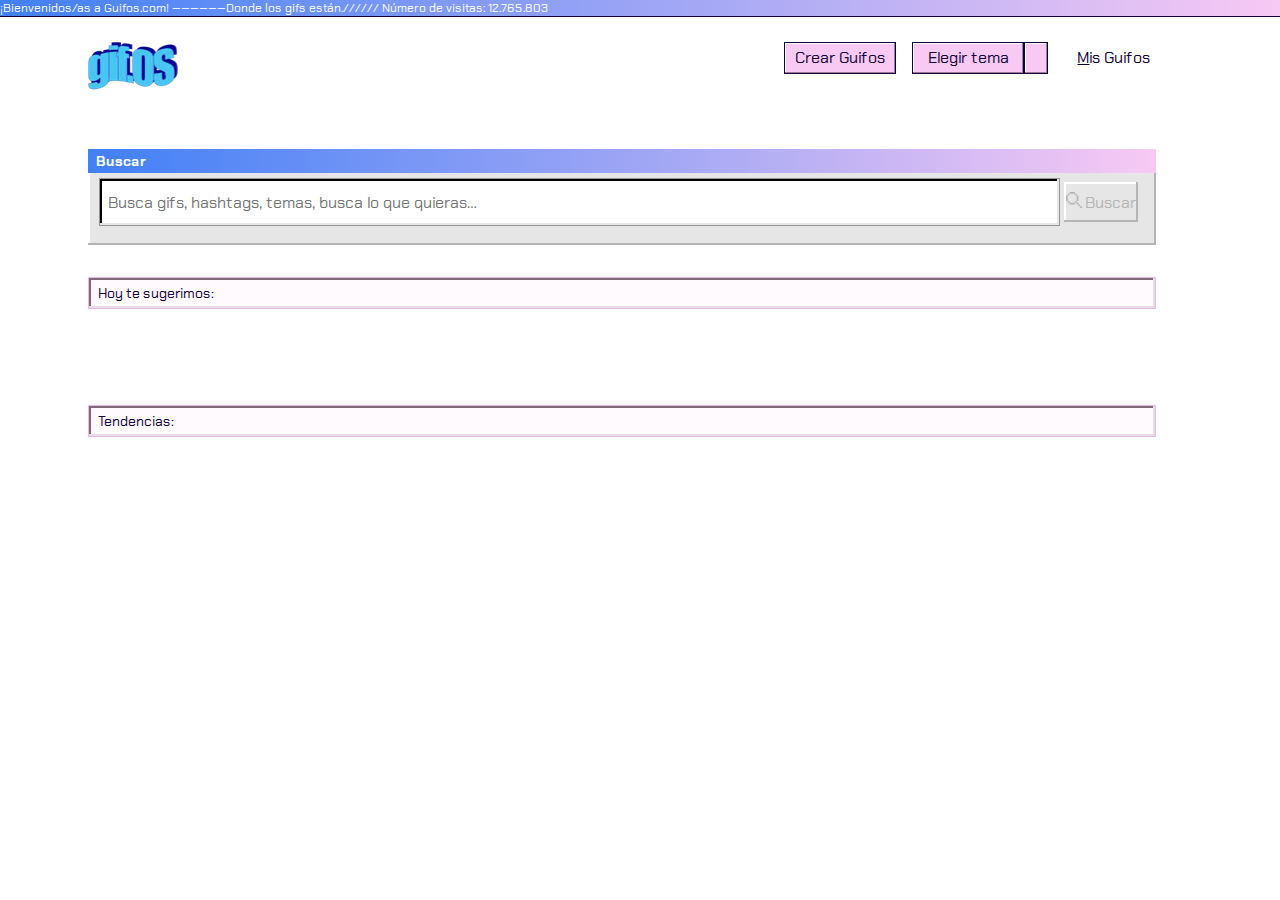
==== index.html @ 1f881b23 "Initial commit" ====
<!doctype html>
<html lang="en">	
<head>
	<meta charset="UTF-8">
    <meta name="viewport" content="width=device-width, initial-scale=1.0">
	<link rel="stylesheet" type="text/css" href="/styles/style1.css" id="cssArchivo" />
	<link href="https://fonts.googleapis.com/css2?family=Chakra+Petch&display=swap" rel="stylesheet">
	<link href="https://fonts.googleapis.com/css2?family=Chakra+Petch:wght@700&display=swap" rel="stylesheet">
	<link rel="stylesheet" href="https://use.fontawesome.com/releases/v5.8.1/css/all.css" integrity="sha384-50oBUHEmvpQ+1lW4y57PTFmhCaXp0ML5d60M1M7uH2+nqUivzIebhndOJK28anvf" crossorigin="anonymous">
	<title>GifOs</title>
</head>

<body>
	<header>
		<p>¡Bienvenidos/as a Guifos.com! ——————Donde los gifs están.////// Número de visitas: 12.765.803</p>
	</header>
	<main>
		<article>
			<section class="buttons-section">
				<a href="/index.html"><img src="/assets/gifOF_logo.png" alt="logo" id="logo"></a>
				<div class=buttons>
					<form action="upload.html">
						<input type="submit" value="Crear Guifos" class="button" id="button1">
					</form>
					<div id="theme">
						<button type="button" class="button" id="button2" value="elegir-tema">Elegir
							tema</button>
						<input type="checkbox" id="btn-menu">
						
						<label for="btn-menu"><i class="fas fa-caret-down" id="dropdown"></i></label>
						<nav class="menu">
							<ul>
								<li><a href="#" onclick="cambiarArchivoCss('/styles/style1.css');"><span
											class="under1">S</span>aylor Day</a></li>
								<li><a href="#" onclick="cambiarArchivoCss('/styles/style2.css');"><span
											class="under2">S</span>aylor Night</a></li>
							</ul>
						</nav>
					</div>
				</div>
				
				<button type="button" id="button3"  onclick="window.location.href='/upload.html#misGifos-results'" value="link1"><span id="m">M</span>is Guifos</button>
			</section>
			<section id="search">
				<div id="main-search">
					<form action="none" id="search-form">
						<h2 id="search-tittle">Buscar</h2>
						<label>
							<input type="text" placeholder="Busca gifs, hashtags, temas, busca lo que quieras…" id="search-input" autocomplete="off"> 
						</label>
						<button type="submit"  id="search-button" class="search-button"  onmouseover = "onButton();" onmouseout ="outButton()"><img id="lens" alt="lents" src="/assets/lupa_inactive.svg"/>Buscar</button>
						<div id="searchSuggestions">
						</div>
					</form>
				</div>
				<div id="masbotones">
					
				</div>
				<div class="results-container">
					<div id="search-results">
					</div>
				</div>

			</section>
			<section id="suggestions">
				<div class="results-container">
					<label>
						<input type="text" class="section-tittle" value="   Hoy te sugerimos:" disabled="disabled">
					</label>
					<div id="suggest-results">
					</div>
					<div id="suggest-search">
					</div>
				</div>
			</section>
			<section id="tredning">
				<div class="results-container">
					<label>
						<input type="text" class="section-tittle" value="   Tendencias:"  disabled="disabled">
					</label>
					<div id="trend-image">
					</div>
				</div>

			</section>
		</article>
	</main>
	<script src="script/search.js"></script>
	<script src="script/trends.js"></script>
	<script src="script/sugest.js"></script>
</body>

</html>
---- styles/style1.css ----
*{
  box-sizing: border-box;
  margin: 0;
  padding: 0;
  border: 0;
}
header{
  width: 100%;
  height: 1.4%;
  background-image: linear-gradient(270deg, #F7C9F3 0%, #4180F6 100%);
  box-shadow: 0 1px 0 0 #110038;
  font-family: 'Chakra Petch', sans-serif;
  font-size: 12px;
  color: #FFFFFF;
  letter-spacing: 0;
}
#logo{
  content: url(/assets/gifOF_logo.png);  
}
#m{
  text-decoration: underline;
}

/*Buttons section*/
.buttons-section{
  display: flex;
  width: 83.4%;
  margin-left: 6.9%;
  margin-right: 9.7%;
  margin-top:2%;
}
#theme{
  display: flex;
  width: 5rem;
}
.buttons{
  width: 100%;
  display: flex;
  justify-content: flex-end;
}
.button{
  width: 7rem;
  height: 2rem;
  background: #F7C9F3;
  border: 1px solid #110038;
  box-shadow: inset -1px -1px 0 0 #997D97, inset 1px 1px 0 0 #FFFFFF;
  font-family: 'Chakra Petch', sans-serif;
  font-size: 16px;
  color: #110038;
  letter-spacing: 0;
  text-align: center;
  line-height: 18px;
  margin-left: 1rem;
}
.button:hover{
  cursor: pointer;
  background: #E6BBE2;
  box-shadow: inset -1px -1px 0 0 #997D97, inset 1px 1px 0 0 #FFFFFF;
  border: 1px dotted #110038;
  display: -webkit-box;
  display: -ms-flexbox;
  display: flex;
  -webkit-box-pack: center;
      -ms-flex-pack: center;
          justify-content: center;
  -webkit-box-align: center;
      -ms-flex-align: center;
          align-items: center;
}
.button:focus,#button3:focus,.more-button:focus, .search-button:focus{
  outline: none;
}
#dropdown{
  margin-left: 8rem;
  width: 1.5rem;
  height: 2rem;
  position: absolute;
  text-align: center;
  padding-top: 0.5%;
  z-index: 1;
  background: #F7C9F3;
  border: 1px solid #110038;
  box-shadow: inset -1px -1px 0 0 #997D97, inset 1px 1px 0 0 #FFFFFF;
  
}
#dropdown:hover{
  padding-top: 0;
  cursor: pointer;
  border: 1px dotted #110038;
  display: -webkit-box;
  display: -ms-flexbox;
  display: flex;
  -webkit-box-pack: center;
      -ms-flex-pack: center;
          justify-content: center;
  -webkit-box-align: center;
      -ms-flex-align: center;
          align-items: center;
  background: #DFB0D5;
}
#button2{
  position: absolute;
  z-index: 1;
}
#button3{
  margin-left: 6rem;
  background: none;
  border: none;
  width: 7rem;
  height: 2rem;
  font-family: 'Chakra Petch', sans-serif;
  font-size: 16px;
  color: #110038;
  letter-spacing: 0;
  text-align: center;
  line-height: 18px;
}
#button3:hover{
  cursor: pointer;
  border: 1px dotted #110038;
  display: -webkit-box;
  display: -ms-flexbox;
  display: flex;
  -webkit-box-pack: center;
      -ms-flex-pack: center;
          justify-content: center;
  -webkit-box-align: center;
      -ms-flex-align: center;
          align-items: center;
  box-shadow: inset -1px -1px 0 0 #997D97, inset 1px 1px 0 0 #FFFFFF;
}
#button3:active{
    color: #98979D;
    border-style: none;
}

.under1{
  text-decoration: underline;
}
/*User search section and results*/
#main-search{
  background: #E6E6E6;
  box-shadow: inset -2px -2px 0 0 #B4B4B4, inset 2px 2px 0 0 #FFFFFF;
  margin-left: 6.9%;
  margin-right: 9.7%;
  width: 83.4%;
  height: 6rem;
}
.search-button{
  background: #E6E6E6;
  box-shadow: inset -2px -2px 0 0 #B4B4B4, inset 2px 2px 0 0 #FFFFFF;
  width: 7%;
  height: 2.5rem;
  font-family: 'Chakra Petch', sans-serif;
  font-size: 16px;
  color: #B4B4B4;
  letter-spacing: 0;
  line-height: 18px;
}
.search-button img{
  margin-right: 5%;
}
.search-change{
  cursor: pointer;
  width: 7%;
  height: 2.5rem;
  background: #E6BBE2;
  box-shadow: inset -1px -1px 0 0 #997D97, inset 1px 1px 0 0 #FFFFFF;
  border: 1px dotted #110038;
  font-family: 'Chakra Petch', sans-serif;
  font-size: 16px;
  color: #110038;
}
.search-change img{
  margin-right: 5%;
  background-image: url(/assets/lupa.svg);
}


#main-search h2{
  background-image: linear-gradient(270deg, #F7C9F3 0%, #4180F6 100%);
  width: 100%;
  height: 24px;
  font-family: 'Chakra Petch', sans-serif;
  font-size: 14px;
  color: #FFFFFF;
  letter-spacing: 0;
  line-height: 1.5rem;
  padding-left: 0.5rem;
}
#search-input{
  width:90%;
  margin-top: 0.5%;
  margin-left: 1%;
  height: 3rem;
  background: #FFFFFF;
  border: 1px solid #979797;
  box-shadow: inset -2px -2px 0 0 #E6E6E6, inset 2px 2px 0 0 #000000;
  padding-left: 0.5rem;
  font-family: 'Chakra Petch', sans-serif;
  font-size: 16px;
  color: #D6D1D0;
  letter-spacing: 0;
  line-height: 22px;
  outline: none;
}
.results-container, #masbotones{
  margin-left: 6.9%;
  margin-right: 9.7%;
  width: 83.4%;
}
#search-results{
    width: 100%;
    display: flex;
    justify-content: space-between;
    flex-wrap: wrap;
}
.section-tittle{
  margin-top: 3%;
  width: 100%;
  height: 2rem;
  background: #FFFAFE;
  border: 1px solid #E6BBE2;
  box-shadow: inset -2px -2px 0 0 #E6DCE4, inset 2px 2px 0 0 #80687D;
  font-family: 'Chakra Petch', sans-serif;
  font-size: 14px;
  color: #110038;
  letter-spacing: 0;
  line-height: 2rem;
}
#searchSuggestions{
  visibility: hidden;
  width: 83.5%;
  position: absolute;
  z-index: 1;
  margin-top: 1%;
  background: #E6E6E6;
  box-shadow: inset -2px -2px 0 0 #B4B4B4, inset 2px 2px 0 0 #FFFFFF;
  height: 7.5rem;
}
.button-searchSuggestions{
  width: 90%;
  height: 1.5rem;
  margin-top: 1%;
  margin-left: 1%;
  background: #F0F0F0;
  border: 1px solid #808080;
  box-shadow: inset -1px -1px 0 0 #B4B4B4, inset 1px 1px 0 0 #FFFFFF;
  font-family: 'Chakra Petch', sans-serif;
  font-size: 16px;
  color: #110038;
  letter-spacing: 0;
  line-height: 22px;
}
.button-searchSuggestions:hover{
  box-shadow: inset -1px -1px 0 0 #997D97, inset 1px 1px 0 0 #FFFFFF;
  border: 1px dotted #110038;
  background: #DAD3D1;
  cursor: pointer;
}
.otrosbotones{
  padding: 1rem;
  margin-right:1rem;
  margin-top: 1rem;
  font-family: "ChakraPetch-Bold", sans-serif;
  font-size: 14px;
  color: #FFFFFF;
  letter-spacing: 0;
  line-height: 18px;
  background: #4180F6;
  border: 1px solid #4C2F99;
  box-shadow: inset -2px -2px 0 0 #284F99, inset 2px 2px 0 0 #FFFFFF;
}
.otrosbotones:hover{
  cursor: pointer;
}
/*Trends section*/
#trend-image{
  display: flex;
  flex-wrap: wrap;
  justify-content: space-between;
  -webkit-text-size-adjust: 100%;
  margin-top: 2rem;
}
.item-trend:hover{
  cursor: pointer;
  outline: white 3px ridge;
  border: 1px dotted #110038;
}
.gif-titles{
  background-image: linear-gradient(270deg, #F7C9F3 0%, #4180F6 100%);
  position: absolute;
  bottom: 0%;
  font-family: "ChakraPetch-Bold", sans-serif;
  font-size: 14px;
  color: #FFFFFF;
  letter-spacing: 0;
  width: 100%;
}
.caja{
  position: relative;
  margin-top: 1rem;
}
/*Suggestions section*/
#suggest-results, #suggest-gifs, #suggest-search{
  width: 100%;
  display: flex;
  justify-content: space-between;
  flex-wrap: wrap;
  margin-top: 3%;
}
.suggest-item{
  outline: white 3px ridge;
  width: 100%;
}
.suggest-item:hover{
  outline: white 3px ridge;
  border: 1px dotted #110038;
  cursor: pointer;
}
.suggest-gifs{
  width: 23%;
}
.suggest-titles{
  border-top: white 1px ridge;
  position: absolute;
  background-image: linear-gradient(270deg, #F7C9F3 0%, #4180F6 100%);
  font-family: "ChakraPetch-Bold", sans-serif;
  font-size: 14px;
  color: #FFFFFF;
  letter-spacing: 0;
  margin-top: -204px;
  width: 19.2%;
}
.more-button{
  font-family: 'ChakraPetch', sans-serif;
  font-size: 14px;
  color: #FFFFFF;
  letter-spacing: 0;
  text-align: center;
  line-height: 18px;
  background: #4180F6;
  border: 1px solid #4C2F99;
  box-shadow: inset -2px -2px 0 0 #284F99, inset 2px 2px 0 0 #FFFFFF;
  width: 5rem;
  height: 2rem;
  position: absolute;
  z-index: 1;
  margin-top: 9.5rem;
  margin-left: -18%;
}
.more-button:hover{
  border: 0.00001px dotted #110038;
  cursor: pointer;
}

.close{
  position: absolute;
  margin-top: 0.1rem;
  margin-left: -1.2rem;
}
.gifSuggestSearch{
  padding-top: 1rem;
}

/*MENU DESPLEGABLE*/
.menu{
   margin-left: -2000px;
}
.menu ul{
  list-style: none;
  font-family: "ChakraPetch", sans-serif;
  font-size: 16px;
  color: #110038;
  letter-spacing: 0;
  line-height: 22px;
  padding: 0;
  background: #F0F0F0;
  border: 1px solid #808080;
  box-shadow: inset -1px -1px 0 0 #B4B4B4, inset 1px 1px 0 0 #FFFFFF;
  width: 8.5rem;
  height: 5rem;
  margin-top: 1.7rem;
}
.menu li a{
  text-decoration: none;
  margin-left: 0.5rem;
}
.menu li{
  margin-left: 0.5rem;
  margin-top: 0.5rem;
  background: #FFF4FD;
  border: 1px solid #CCA6C9;
  box-shadow: inset -1px -1px 0 0 #E6DCE4, inset 1px 1px 0 0 #FFFFFF;
  width: 90%;
  height: 37%;
}
.menu li:active{
  background: #F0F0F0;
  border: 1px solid #808080;
  box-shadow: inset -1px -1px 0 0 #B4B4B4, inset 1px 1px 0 0 #FFFFFF;
}
.menu li a:active{
  color: #110038;
}
#btn-menu{
  display: none;
}
#btn-menu:checked ~ .menu{
  display: flex;
  margin-left: 1rem;
}
/*prueba*/

.change1{
  background: #F7C9F3;
  border: 1px solid #110038;
  box-shadow: inset -1px -1px 0 0 #997D97, inset 1px 1px 0 0 #FFFFFF;
  font-family: "ChakraPetch", sans-serif;
  font-size: 16px;
  color: #110038;
  letter-spacing: 0;
  line-height: 18px;
  width: 7%;
  height: 2.5rem;
  cursor: pointer;
}
.change1 img{
  margin-right: 5%;
  background-image: url(/assets/lupa.svg);
}
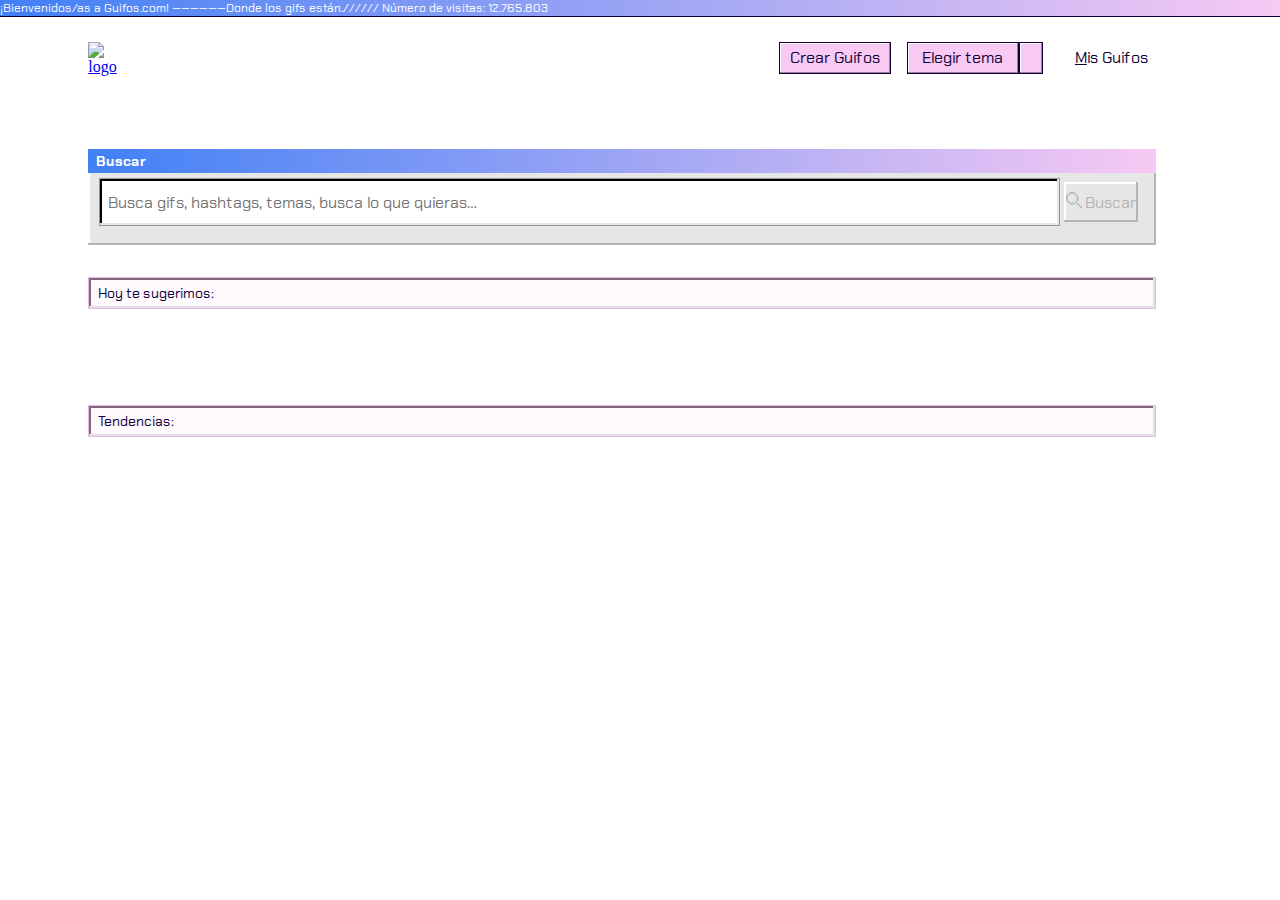
==== commit da595755: "Update index.html" ====
--- a/index.html
+++ b/index.html
@@ -3,7 +3,7 @@
 <head>
 	<meta charset="UTF-8">
     <meta name="viewport" content="width=device-width, initial-scale=1.0">
-	<link rel="stylesheet" type="text/css" href="/styles/style1.css" id="cssArchivo" />
+	<link rel="stylesheet" type="text/css" href="./styles/style1.css" id="cssArchivo" />
 	<link href="https://fonts.googleapis.com/css2?family=Chakra+Petch&display=swap" rel="stylesheet">
 	<link href="https://fonts.googleapis.com/css2?family=Chakra+Petch:wght@700&display=swap" rel="stylesheet">
 	<link rel="stylesheet" href="https://use.fontawesome.com/releases/v5.8.1/css/all.css" integrity="sha384-50oBUHEmvpQ+1lW4y57PTFmhCaXp0ML5d60M1M7uH2+nqUivzIebhndOJK28anvf" crossorigin="anonymous">
@@ -17,9 +17,9 @@
 	<main>
 		<article>
 			<section class="buttons-section">
-				<a href="/index.html"><img src="/assets/gifOF_logo.png" alt="logo" id="logo"></a>
+				<a href="/index.html"><img src="./assets/gifOF_logo.png" alt="logo" id="logo"></a>
 				<div class=buttons>
-					<form action="upload.html">
+					<form action="./upload.html">
 						<input type="submit" value="Crear Guifos" class="button" id="button1">
 					</form>
 					<div id="theme">
@@ -30,9 +30,9 @@
 						<label for="btn-menu"><i class="fas fa-caret-down" id="dropdown"></i></label>
 						<nav class="menu">
 							<ul>
-								<li><a href="#" onclick="cambiarArchivoCss('/styles/style1.css');"><span
+								<li><a href="#" onclick="cambiarArchivoCss('./styles/style1.css');"><span
 											class="under1">S</span>aylor Day</a></li>
-								<li><a href="#" onclick="cambiarArchivoCss('/styles/style2.css');"><span
+								<li><a href="#" onclick="cambiarArchivoCss('./styles/style2.css');"><span
 											class="under2">S</span>aylor Night</a></li>
 							</ul>
 						</nav>
@@ -48,7 +48,7 @@
 						<label>
 							<input type="text" placeholder="Busca gifs, hashtags, temas, busca lo que quieras…" id="search-input" autocomplete="off"> 
 						</label>
-						<button type="submit"  id="search-button" class="search-button"  onmouseover = "onButton();" onmouseout ="outButton()"><img id="lens" alt="lents" src="/assets/lupa_inactive.svg"/>Buscar</button>
+						<button type="submit"  id="search-button" class="search-button"  onmouseover = "onButton();" onmouseout ="outButton()"><img id="lens" alt="lents" src="./assets/lupa_inactive.svg"/>Buscar</button>
 						<div id="searchSuggestions">
 						</div>
 					</form>
@@ -85,9 +85,9 @@
 			</section>
 		</article>
 	</main>
-	<script src="script/search.js"></script>
-	<script src="script/trends.js"></script>
-	<script src="script/sugest.js"></script>
+	<script src="./script/search.js"></script>
+	<script src="./script/trends.js"></script>
+	<script src="./script/sugest.js"></script>
 </body>
 
 </html>
--- a/styles/style1.css
+++ b/styles/style1.css
@@ -15,7 +15,7 @@
   letter-spacing: 0;
 }
 #logo{
-  content: url(/assets/gifOF_logo.png);  
+  content: url(./assets/gifOF_logo.png);  
 }
 #m{
   text-decoration: underline;
@@ -173,7 +173,7 @@
 }
 .search-change img{
   margin-right: 5%;
-  background-image: url(/assets/lupa.svg);
+  background-image: url(./assets/lupa.svg);
 }
 
 
@@ -427,5 +427,5 @@
 }
 .change1 img{
   margin-right: 5%;
-  background-image: url(/assets/lupa.svg);
-}+  background-image: url(./assets/lupa.svg);
+}
